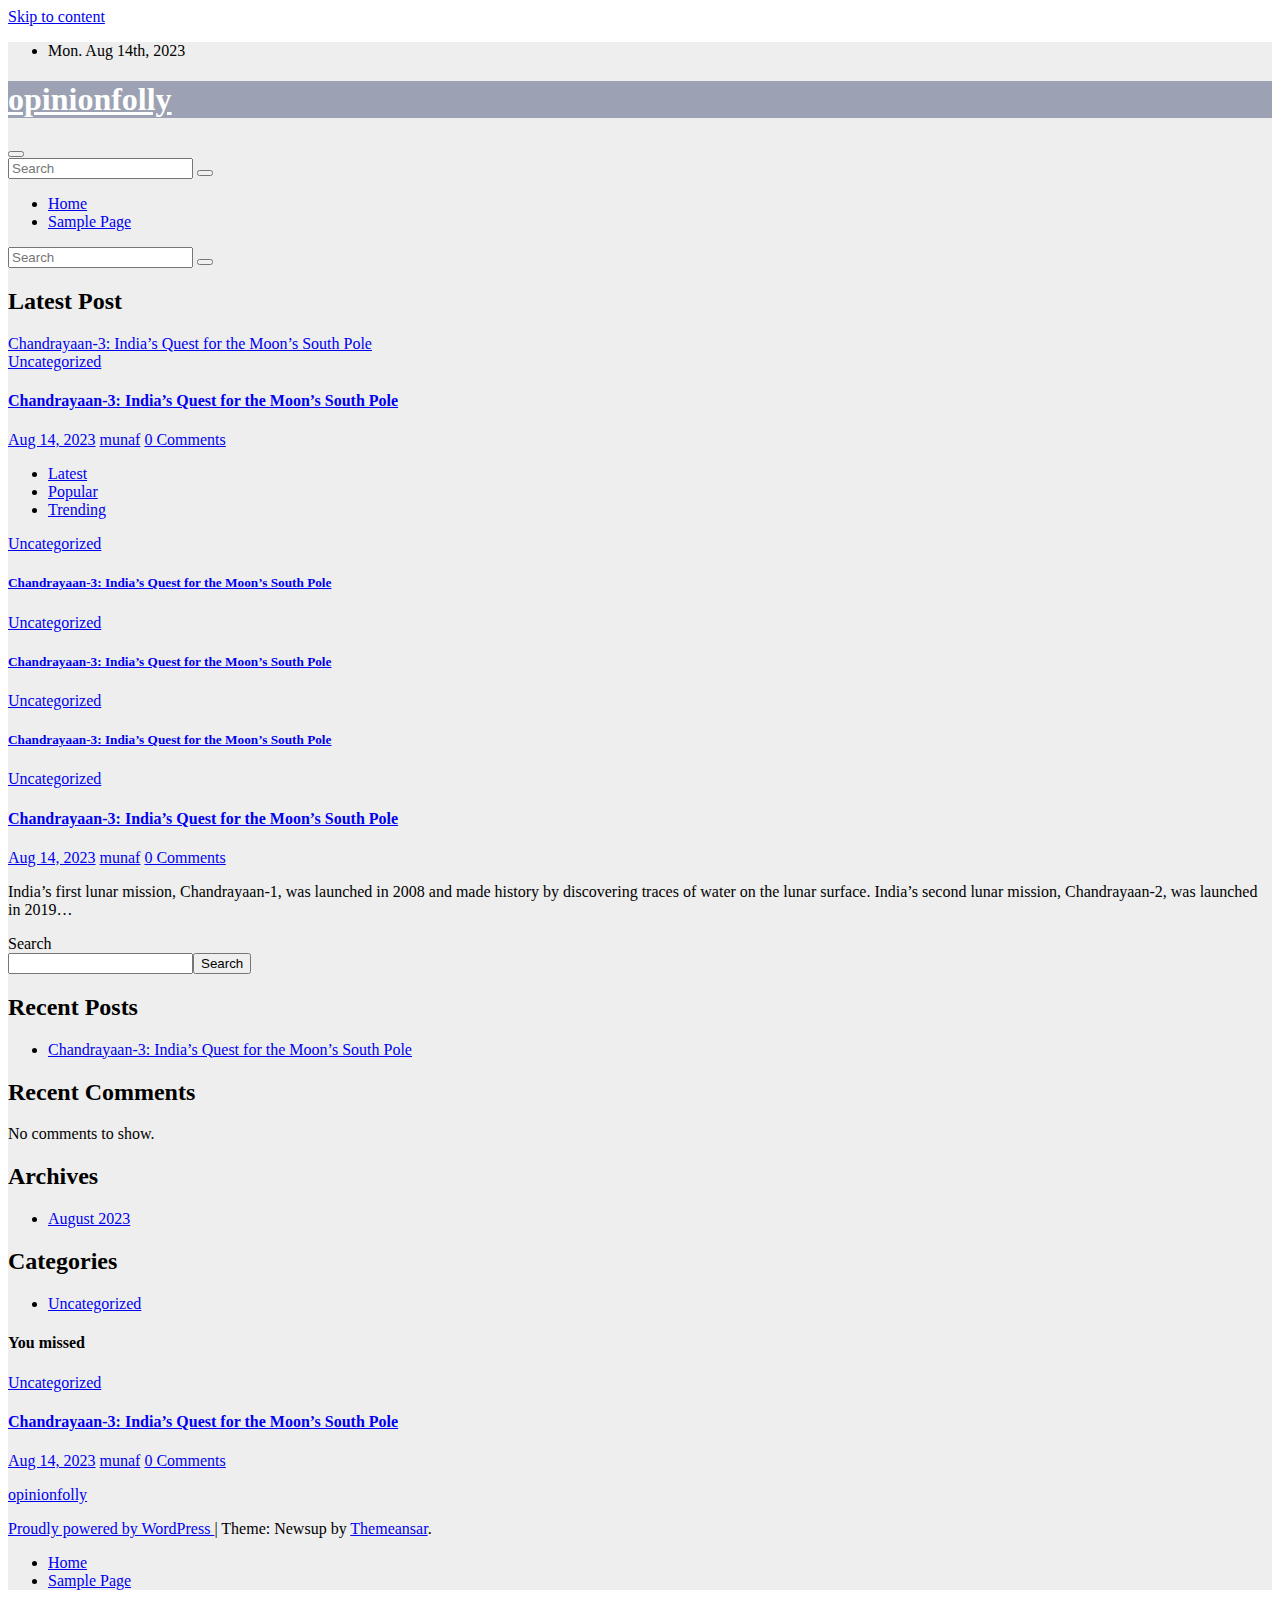
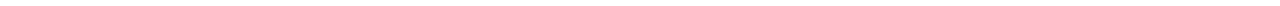
==== index.html @ 0ad82425 "The first commit" ====
<!DOCTYPE html>
<html lang="en-US">
<head>
<meta charset="UTF-8">
<meta name="viewport" content="width=device-width, initial-scale=1">
<link rel="profile" href="http://gmpg.org/xfn/11">
<title>opinionfolly</title>
<meta name="robots" content="max-image-preview:large">
<link rel="dns-prefetch" href="//fonts.googleapis.com">
<link rel="alternate" type="application/rss+xml" title="opinionfolly &raquo; Feed" href="httpmunafmemonsalim.github.io//feed/">
<link rel="alternate" type="application/rss+xml" title="opinionfolly &raquo; Comments Feed" href="httpmunafmemonsalim.github.io//comments/feed/">
<script>
window._wpemojiSettings = {"baseUrl":"https:\/\/s.w.org\/images\/core\/emoji\/14.0.0\/72x72\/","ext":".png","svgUrl":"https:\/\/s.w.org\/images\/core\/emoji\/14.0.0\/svg\/","svgExt":".svg","source":{"concatemoji":"httpmunafmemonsalim.github.io\/\/wp-includes\/js\/wp-emoji-release.min.js?ver=6.3"}};
/*! This file is auto-generated */
!function(i,n){var o,s,e;function c(e){try{var t={supportTests:e,timestamp:(new Date).valueOf()};sessionStorage.setItem(o,JSON.stringify(t))}catch(e){}}function p(e,t,n){e.clearRect(0,0,e.canvas.width,e.canvas.height),e.fillText(t,0,0);var t=new Uint32Array(e.getImageData(0,0,e.canvas.width,e.canvas.height).data),r=(e.clearRect(0,0,e.canvas.width,e.canvas.height),e.fillText(n,0,0),new Uint32Array(e.getImageData(0,0,e.canvas.width,e.canvas.height).data));return t.every(function(e,t){return e===r[t]})}function u(e,t,n){switch(t){case"flag":return n(e,"🏳️‍⚧️","🏳️​⚧️")?!1:!n(e,"🇺🇳","🇺​🇳")&&!n(e,"🏴󠁧󠁢󠁥󠁮󠁧󠁿","🏴​󠁧​󠁢​󠁥​󠁮​󠁧​󠁿");case"emoji":return!n(e,"🫱🏻‍🫲🏿","🫱🏻​🫲🏿")}return!1}function f(e,t,n){var r="undefined"!=typeof WorkerGlobalScope&&self instanceof WorkerGlobalScope?new OffscreenCanvas(300,150):i.createElement("canvas"),a=r.getContext("2d",{willReadFrequently:!0}),o=(a.textBaseline="top",a.font="600 32px Arial",{});return e.forEach(function(e){o[e]=t(a,e,n)}),o}function t(e){var t=i.createElement("script");t.src=e,t.defer=!0,i.head.appendChild(t)}"undefined"!=typeof Promise&&(o="wpEmojiSettingsSupports",s=["flag","emoji"],n.supports={everything:!0,everythingExceptFlag:!0},e=new Promise(function(e){i.addEventListener("DOMContentLoaded",e,{once:!0})}),new Promise(function(t){var n=function(){try{var e=JSON.parse(sessionStorage.getItem(o));if("object"==typeof e&&"number"==typeof e.timestamp&&(new Date).valueOf()<e.timestamp+604800&&"object"==typeof e.supportTests)return e.supportTests}catch(e){}return null}();if(!n){if("undefined"!=typeof Worker&&"undefined"!=typeof OffscreenCanvas&&"undefined"!=typeof URL&&URL.createObjectURL&&"undefined"!=typeof Blob)try{var e="postMessage("+f.toString()+"("+[JSON.stringify(s),u.toString(),p.toString()].join(",")+"));",r=new Blob([e],{type:"text/javascript"}),a=new Worker(URL.createObjectURL(r),{name:"wpTestEmojiSupports"});return void(a.onmessage=function(e){c(n=e.data),a.terminate(),t(n)})}catch(e){}c(n=f(s,u,p))}t(n)}).then(function(e){for(var t in e)n.supports[t]=e[t],n.supports.everything=n.supports.everything&&n.supports[t],"flag"!==t&&(n.supports.everythingExceptFlag=n.supports.everythingExceptFlag&&n.supports[t]);n.supports.everythingExceptFlag=n.supports.everythingExceptFlag&&!n.supports.flag,n.DOMReady=!1,n.readyCallback=function(){n.DOMReady=!0}}).then(function(){return e}).then(function(){var e;n.supports.everything||(n.readyCallback(),(e=n.source||{}).concatemoji?t(e.concatemoji):e.wpemoji&&e.twemoji&&(t(e.twemoji),t(e.wpemoji)))}))}((window,document),window._wpemojiSettings);
</script>
<style>img.wp-smiley,
img.emoji {
	display: inline !important;
	border: none !important;
	box-shadow: none !important;
	height: 1em !important;
	width: 1em !important;
	margin: 0 0.07em !important;
	vertical-align: -0.1em !important;
	background: none !important;
	padding: 0 !important;
}</style>
	<link rel="stylesheet" id="wp-block-library-css" href="httpmunafmemonsalim.github.io//wp-includes/css/dist/block-library/style.min.css?ver=6.3" media="all">
<style id="classic-theme-styles-inline-css">/*! This file is auto-generated */
.wp-block-button__link{color:#fff;background-color:#32373c;border-radius:9999px;box-shadow:none;text-decoration:none;padding:calc(.667em + 2px) calc(1.333em + 2px);font-size:1.125em}.wp-block-file__button{background:#32373c;color:#fff;text-decoration:none}</style>
<style id="global-styles-inline-css">body{--wp--preset--color--black: #000000;--wp--preset--color--cyan-bluish-gray: #abb8c3;--wp--preset--color--white: #ffffff;--wp--preset--color--pale-pink: #f78da7;--wp--preset--color--vivid-red: #cf2e2e;--wp--preset--color--luminous-vivid-orange: #ff6900;--wp--preset--color--luminous-vivid-amber: #fcb900;--wp--preset--color--light-green-cyan: #7bdcb5;--wp--preset--color--vivid-green-cyan: #00d084;--wp--preset--color--pale-cyan-blue: #8ed1fc;--wp--preset--color--vivid-cyan-blue: #0693e3;--wp--preset--color--vivid-purple: #9b51e0;--wp--preset--gradient--vivid-cyan-blue-to-vivid-purple: linear-gradient(135deg,rgba(6,147,227,1) 0%,rgb(155,81,224) 100%);--wp--preset--gradient--light-green-cyan-to-vivid-green-cyan: linear-gradient(135deg,rgb(122,220,180) 0%,rgb(0,208,130) 100%);--wp--preset--gradient--luminous-vivid-amber-to-luminous-vivid-orange: linear-gradient(135deg,rgba(252,185,0,1) 0%,rgba(255,105,0,1) 100%);--wp--preset--gradient--luminous-vivid-orange-to-vivid-red: linear-gradient(135deg,rgba(255,105,0,1) 0%,rgb(207,46,46) 100%);--wp--preset--gradient--very-light-gray-to-cyan-bluish-gray: linear-gradient(135deg,rgb(238,238,238) 0%,rgb(169,184,195) 100%);--wp--preset--gradient--cool-to-warm-spectrum: linear-gradient(135deg,rgb(74,234,220) 0%,rgb(151,120,209) 20%,rgb(207,42,186) 40%,rgb(238,44,130) 60%,rgb(251,105,98) 80%,rgb(254,248,76) 100%);--wp--preset--gradient--blush-light-purple: linear-gradient(135deg,rgb(255,206,236) 0%,rgb(152,150,240) 100%);--wp--preset--gradient--blush-bordeaux: linear-gradient(135deg,rgb(254,205,165) 0%,rgb(254,45,45) 50%,rgb(107,0,62) 100%);--wp--preset--gradient--luminous-dusk: linear-gradient(135deg,rgb(255,203,112) 0%,rgb(199,81,192) 50%,rgb(65,88,208) 100%);--wp--preset--gradient--pale-ocean: linear-gradient(135deg,rgb(255,245,203) 0%,rgb(182,227,212) 50%,rgb(51,167,181) 100%);--wp--preset--gradient--electric-grass: linear-gradient(135deg,rgb(202,248,128) 0%,rgb(113,206,126) 100%);--wp--preset--gradient--midnight: linear-gradient(135deg,rgb(2,3,129) 0%,rgb(40,116,252) 100%);--wp--preset--font-size--small: 13px;--wp--preset--font-size--medium: 20px;--wp--preset--font-size--large: 36px;--wp--preset--font-size--x-large: 42px;--wp--preset--spacing--20: 0.44rem;--wp--preset--spacing--30: 0.67rem;--wp--preset--spacing--40: 1rem;--wp--preset--spacing--50: 1.5rem;--wp--preset--spacing--60: 2.25rem;--wp--preset--spacing--70: 3.38rem;--wp--preset--spacing--80: 5.06rem;--wp--preset--shadow--natural: 6px 6px 9px rgba(0, 0, 0, 0.2);--wp--preset--shadow--deep: 12px 12px 50px rgba(0, 0, 0, 0.4);--wp--preset--shadow--sharp: 6px 6px 0px rgba(0, 0, 0, 0.2);--wp--preset--shadow--outlined: 6px 6px 0px -3px rgba(255, 255, 255, 1), 6px 6px rgba(0, 0, 0, 1);--wp--preset--shadow--crisp: 6px 6px 0px rgba(0, 0, 0, 1);}:where(.is-layout-flex){gap: 0.5em;}:where(.is-layout-grid){gap: 0.5em;}body .is-layout-flow > .alignleft{float: left;margin-inline-start: 0;margin-inline-end: 2em;}body .is-layout-flow > .alignright{float: right;margin-inline-start: 2em;margin-inline-end: 0;}body .is-layout-flow > .aligncenter{margin-left: auto !important;margin-right: auto !important;}body .is-layout-constrained > .alignleft{float: left;margin-inline-start: 0;margin-inline-end: 2em;}body .is-layout-constrained > .alignright{float: right;margin-inline-start: 2em;margin-inline-end: 0;}body .is-layout-constrained > .aligncenter{margin-left: auto !important;margin-right: auto !important;}body .is-layout-constrained > :where(:not(.alignleft):not(.alignright):not(.alignfull)){max-width: var(--wp--style--global--content-size);margin-left: auto !important;margin-right: auto !important;}body .is-layout-constrained > .alignwide{max-width: var(--wp--style--global--wide-size);}body .is-layout-flex{display: flex;}body .is-layout-flex{flex-wrap: wrap;align-items: center;}body .is-layout-flex > *{margin: 0;}body .is-layout-grid{display: grid;}body .is-layout-grid > *{margin: 0;}:where(.wp-block-columns.is-layout-flex){gap: 2em;}:where(.wp-block-columns.is-layout-grid){gap: 2em;}:where(.wp-block-post-template.is-layout-flex){gap: 1.25em;}:where(.wp-block-post-template.is-layout-grid){gap: 1.25em;}.has-black-color{color: var(--wp--preset--color--black) !important;}.has-cyan-bluish-gray-color{color: var(--wp--preset--color--cyan-bluish-gray) !important;}.has-white-color{color: var(--wp--preset--color--white) !important;}.has-pale-pink-color{color: var(--wp--preset--color--pale-pink) !important;}.has-vivid-red-color{color: var(--wp--preset--color--vivid-red) !important;}.has-luminous-vivid-orange-color{color: var(--wp--preset--color--luminous-vivid-orange) !important;}.has-luminous-vivid-amber-color{color: var(--wp--preset--color--luminous-vivid-amber) !important;}.has-light-green-cyan-color{color: var(--wp--preset--color--light-green-cyan) !important;}.has-vivid-green-cyan-color{color: var(--wp--preset--color--vivid-green-cyan) !important;}.has-pale-cyan-blue-color{color: var(--wp--preset--color--pale-cyan-blue) !important;}.has-vivid-cyan-blue-color{color: var(--wp--preset--color--vivid-cyan-blue) !important;}.has-vivid-purple-color{color: var(--wp--preset--color--vivid-purple) !important;}.has-black-background-color{background-color: var(--wp--preset--color--black) !important;}.has-cyan-bluish-gray-background-color{background-color: var(--wp--preset--color--cyan-bluish-gray) !important;}.has-white-background-color{background-color: var(--wp--preset--color--white) !important;}.has-pale-pink-background-color{background-color: var(--wp--preset--color--pale-pink) !important;}.has-vivid-red-background-color{background-color: var(--wp--preset--color--vivid-red) !important;}.has-luminous-vivid-orange-background-color{background-color: var(--wp--preset--color--luminous-vivid-orange) !important;}.has-luminous-vivid-amber-background-color{background-color: var(--wp--preset--color--luminous-vivid-amber) !important;}.has-light-green-cyan-background-color{background-color: var(--wp--preset--color--light-green-cyan) !important;}.has-vivid-green-cyan-background-color{background-color: var(--wp--preset--color--vivid-green-cyan) !important;}.has-pale-cyan-blue-background-color{background-color: var(--wp--preset--color--pale-cyan-blue) !important;}.has-vivid-cyan-blue-background-color{background-color: var(--wp--preset--color--vivid-cyan-blue) !important;}.has-vivid-purple-background-color{background-color: var(--wp--preset--color--vivid-purple) !important;}.has-black-border-color{border-color: var(--wp--preset--color--black) !important;}.has-cyan-bluish-gray-border-color{border-color: var(--wp--preset--color--cyan-bluish-gray) !important;}.has-white-border-color{border-color: var(--wp--preset--color--white) !important;}.has-pale-pink-border-color{border-color: var(--wp--preset--color--pale-pink) !important;}.has-vivid-red-border-color{border-color: var(--wp--preset--color--vivid-red) !important;}.has-luminous-vivid-orange-border-color{border-color: var(--wp--preset--color--luminous-vivid-orange) !important;}.has-luminous-vivid-amber-border-color{border-color: var(--wp--preset--color--luminous-vivid-amber) !important;}.has-light-green-cyan-border-color{border-color: var(--wp--preset--color--light-green-cyan) !important;}.has-vivid-green-cyan-border-color{border-color: var(--wp--preset--color--vivid-green-cyan) !important;}.has-pale-cyan-blue-border-color{border-color: var(--wp--preset--color--pale-cyan-blue) !important;}.has-vivid-cyan-blue-border-color{border-color: var(--wp--preset--color--vivid-cyan-blue) !important;}.has-vivid-purple-border-color{border-color: var(--wp--preset--color--vivid-purple) !important;}.has-vivid-cyan-blue-to-vivid-purple-gradient-background{background: var(--wp--preset--gradient--vivid-cyan-blue-to-vivid-purple) !important;}.has-light-green-cyan-to-vivid-green-cyan-gradient-background{background: var(--wp--preset--gradient--light-green-cyan-to-vivid-green-cyan) !important;}.has-luminous-vivid-amber-to-luminous-vivid-orange-gradient-background{background: var(--wp--preset--gradient--luminous-vivid-amber-to-luminous-vivid-orange) !important;}.has-luminous-vivid-orange-to-vivid-red-gradient-background{background: var(--wp--preset--gradient--luminous-vivid-orange-to-vivid-red) !important;}.has-very-light-gray-to-cyan-bluish-gray-gradient-background{background: var(--wp--preset--gradient--very-light-gray-to-cyan-bluish-gray) !important;}.has-cool-to-warm-spectrum-gradient-background{background: var(--wp--preset--gradient--cool-to-warm-spectrum) !important;}.has-blush-light-purple-gradient-background{background: var(--wp--preset--gradient--blush-light-purple) !important;}.has-blush-bordeaux-gradient-background{background: var(--wp--preset--gradient--blush-bordeaux) !important;}.has-luminous-dusk-gradient-background{background: var(--wp--preset--gradient--luminous-dusk) !important;}.has-pale-ocean-gradient-background{background: var(--wp--preset--gradient--pale-ocean) !important;}.has-electric-grass-gradient-background{background: var(--wp--preset--gradient--electric-grass) !important;}.has-midnight-gradient-background{background: var(--wp--preset--gradient--midnight) !important;}.has-small-font-size{font-size: var(--wp--preset--font-size--small) !important;}.has-medium-font-size{font-size: var(--wp--preset--font-size--medium) !important;}.has-large-font-size{font-size: var(--wp--preset--font-size--large) !important;}.has-x-large-font-size{font-size: var(--wp--preset--font-size--x-large) !important;}
.wp-block-navigation a:where(:not(.wp-element-button)){color: inherit;}
:where(.wp-block-post-template.is-layout-flex){gap: 1.25em;}:where(.wp-block-post-template.is-layout-grid){gap: 1.25em;}
:where(.wp-block-columns.is-layout-flex){gap: 2em;}:where(.wp-block-columns.is-layout-grid){gap: 2em;}
.wp-block-pullquote{font-size: 1.5em;line-height: 1.6;}</style>
<link rel="stylesheet" id="newsup-fonts-css" href="//fonts.googleapis.com/css?family=Montserrat%3A400%2C500%2C700%2C800%7CWork%2BSans%3A300%2C400%2C500%2C600%2C700%2C800%2C900%26display%3Dswap&#038;subset=latin%2Clatin-ext" media="all">
<link rel="stylesheet" id="bootstrap-css" href="httpmunafmemonsalim.github.io//wp-content/themes/newsup/css/bootstrap.css?ver=6.3" media="all">
<link rel="stylesheet" id="newsup-style-css" href="httpmunafmemonsalim.github.io//wp-content/themes/newsup/style.css?ver=6.3" media="all">
<link rel="stylesheet" id="newsup-default-css" href="httpmunafmemonsalim.github.io//wp-content/themes/newsup/css/colors/default.css?ver=6.3" media="all">
<link rel="stylesheet" id="font-awesome-5-all-css" href="httpmunafmemonsalim.github.io//wp-content/themes/newsup/css/font-awesome/css/all.min.css?ver=6.3" media="all">
<link rel="stylesheet" id="font-awesome-4-shim-css" href="httpmunafmemonsalim.github.io//wp-content/themes/newsup/css/font-awesome/css/v4-shims.min.css?ver=6.3" media="all">
<link rel="stylesheet" id="owl-carousel-css" href="httpmunafmemonsalim.github.io//wp-content/themes/newsup/css/owl.carousel.css?ver=6.3" media="all">
<link rel="stylesheet" id="smartmenus-css" href="httpmunafmemonsalim.github.io//wp-content/themes/newsup/css/jquery.smartmenus.bootstrap.css?ver=6.3" media="all">
<script src="httpmunafmemonsalim.github.io//wp-includes/js/jquery/jquery.min.js?ver=3.7.0" id="jquery-core-js"></script>
<script src="httpmunafmemonsalim.github.io//wp-includes/js/jquery/jquery-migrate.min.js?ver=3.4.1" id="jquery-migrate-js"></script>
<script src="httpmunafmemonsalim.github.io//wp-content/themes/newsup/js/navigation.js?ver=6.3" id="newsup-navigation-js"></script>
<script src="httpmunafmemonsalim.github.io//wp-content/themes/newsup/js/bootstrap.js?ver=6.3" id="bootstrap-js"></script>
<script src="httpmunafmemonsalim.github.io//wp-content/themes/newsup/js/owl.carousel.min.js?ver=6.3" id="owl-carousel-min-js"></script>
<script src="httpmunafmemonsalim.github.io//wp-content/themes/newsup/js/jquery.smartmenus.js?ver=6.3" id="smartmenus-js-js"></script>
<script src="httpmunafmemonsalim.github.io//wp-content/themes/newsup/js/jquery.smartmenus.bootstrap.js?ver=6.3" id="bootstrap-smartmenus-js-js"></script>
<script src="httpmunafmemonsalim.github.io//wp-content/themes/newsup/js/jquery.marquee.js?ver=6.3" id="newsup-marquee-js-js"></script>
<script src="httpmunafmemonsalim.github.io//wp-content/themes/newsup/js/main.js?ver=6.3" id="newsup-main-js-js"></script>
<link rel="https://api.w.org/" href="httpmunafmemonsalim.github.io//wp-json/">
<link rel="EditURI" type="application/rsd+xml" title="RSD" href="httpmunafmemonsalim.github.io//xmlrpc.php?rsd">
<meta name="generator" content="WordPress 6.3">
<style type="text/css" id="custom-background-css">.wrapper { background-color: #eee; }</style>
    <style type="text/css">body .site-title a,
        body .site-description {
            color: #fff;
        }

        .site-branding-text .site-title a {
                font-size: px;
            }

            @media only screen and (max-width: 640px) {
                .site-branding-text .site-title a {
                    font-size: 40px;

                }
            }

            @media only screen and (max-width: 375px) {
                .site-branding-text .site-title a {
                    font-size: 32px;

                }
            }</style>
    </head>
<body class="home blog wp-embed-responsive hfeed  ta-hide-date-author-in-list">
<div id="page" class="site">
<a class="skip-link screen-reader-text" href="#content">
Skip to content</a>
    <div class="wrapper" id="custom-background-css">
        <header class="mg-headwidget">
            <!--==================== TOP BAR ====================-->

            <div class="mg-head-detail hidden-xs">
    <div class="container-fluid">
        <div class="row align-items-center">
                        <div class="col-md-6 col-xs-12">
                <ul class="info-left">
                            <li>Mon. Aug 14th, 2023             <span id="time" class="time"></span>
                    
        </li>
                    </ul>
            </div>
                        <div class="col-md-6 col-xs-12">
                <ul class="mg-social info-right">
                    
                                                                                                                         
                                    </ul>
            </div>
                    </div>
    </div>
</div>
            <div class="clearfix"></div>
                        <div class="mg-nav-widget-area-back" style='background-image: url("httpmunafmemonsalim.github.io//wp-content/themes/newsup/images/head-back.jpg" );'>
                        <div class="overlay">
              <div class="inner" style="background-color:rgba(32,47,91,0.4);"> 
                <div class="container-fluid">
                    <div class="mg-nav-widget-area">
                        <div class="row align-items-center">
                                                        <div class="col-md-3 text-center-xs">
                                                                <div class="navbar-header">
                                                                <div class="site-branding-text">
                                                                <h1 class="site-title"><a href="httpmunafmemonsalim.github.io//" rel="home">opinionfolly</a></h1>
                                                               <p class="site-description"></p>
                                </div>
                                                              </div>
                            </div>
                           
                        </div>
                    </div>
                </div>
              </div>
              </div>
          </div>
    <div class="mg-menu-full">
      <nav class="navbar navbar-expand-lg navbar-wp">
        <div class="container-fluid">
          <!-- Right nav -->
                    <div class="m-header align-items-center">
                                                <a class="mobilehomebtn" href="httpmunafmemonsalim.github.io//"><span class="fas fa-home"></span></a>
                        <!-- navbar-toggle -->
                        <button class="navbar-toggler mx-auto" type="button" data-toggle="collapse" data-target="#navbar-wp" aria-controls="navbarSupportedContent" aria-expanded="false" aria-label="Toggle navigation">
                          <span class="burger">
                            <span class="burger-line"></span>
                            <span class="burger-line"></span>
                            <span class="burger-line"></span>
                          </span>
                        </button>
                        <!-- /navbar-toggle -->
                                                <div class="dropdown show mg-search-box pr-2">
                            <a class="dropdown-toggle msearch ml-auto" href="#" role="button" id="dropdownMenuLink" data-toggle="dropdown" aria-haspopup="true" aria-expanded="false">
                               <i class="fas fa-search"></i>
                            </a> 
                            <div class="dropdown-menu searchinner" aria-labelledby="dropdownMenuLink">
                                <form role="search" method="get" id="searchform" action="http://localhost:8000/">
  <div class="input-group">
    <input type="search" class="form-control" placeholder="Search" value="" name="s">
    <span class="input-group-btn btn-default">
    <button type="submit" class="btn"> <i class="fas fa-search"></i> </button>
    </span> </div>
</form>                            </div>
                        </div>
                                              <a href="#" target="_blank" class="btn-bell btn-theme mx-2"><i class="fa fa-bell"></i></a>
                                            
                    </div>
                    <!-- /Right nav -->
         
          
                  <div class="collapse navbar-collapse" id="navbar-wp">
                    <div class="d-md-block">
                  <ul class="nav navbar-nav mr-auto">
<li class="nav-item menu-item active"><a class="nav-link " href="httpmunafmemonsalim.github.io//" title="Home">Home</a></li>
<li class="nav-item menu-item page_item dropdown page-item-2"><a class="nav-link" href="httpmunafmemonsalim.github.io//sample-page/">Sample Page</a></li>
</ul>
                        </div>      
                    </div>

                    <!-- Right nav -->
                    <div class="desk-header d-lg-flex pl-3 ml-auto my-2 my-lg-0 position-relative align-items-center">
                        <!-- /navbar-toggle -->
                                                <div class="dropdown show mg-search-box pr-2">
                            

                            <a class="dropdown-toggle msearch ml-auto" href="#" role="button" id="dropdownMenuLink" data-toggle="dropdown" aria-haspopup="true" aria-expanded="false">
                               <i class="fas fa-search"></i>
                            </a>

                            <div class="dropdown-menu searchinner" aria-labelledby="dropdownMenuLink">
                                <form role="search" method="get" id="searchform" action="http://localhost:8000/">
  <div class="input-group">
    <input type="search" class="form-control" placeholder="Search" value="" name="s">
    <span class="input-group-btn btn-default">
    <button type="submit" class="btn"> <i class="fas fa-search"></i> </button>
    </span> </div>
</form>                            </div>
                        </div>
                                              <a href="#" target="_blank" class="btn-bell btn-theme mx-2"><i class="fa fa-bell"></i></a>
                                        </div>
                    <!-- /Right nav -->
          </div>
      </nav> <!-- /Navigation -->
    </div>
</header>
<div class="clearfix"></div>
              <section class="mg-latest-news-sec">
                                <div class="container-fluid">
                    <div class="mg-latest-news">
                         <div class="bn_title">
                            <h2 class="title">
                                                                    Latest Post<span></span>
                                                            </h2>
                        </div>
                         
                        <div class="mg-latest-news-slider marquee">
                                                                                        <a href="httpmunafmemonsalim.github.io//2023/08/14/chandrayaan-3-indias-quest-for-the-moons-south-pole/">
                                        <span>Chandrayaan-3: India&#8217;s Quest for the Moon&#8217;s South Pole</span>
                                     </a>
                                                            </div>
                    </div>
            </div>
            </section>
            <!-- Excluive line END -->
                    <section class="mg-fea-area">
                    <div class="overlay">
                <div class="container-fluid">
                    <div class="row">
                                                <div class="col-md-8">
                            <div id="homemain" class="homemain owl-carousel"> 
                                         <div class="item">
                <div class="mg-blog-post lg back-img">

                <a class="link-div" href="httpmunafmemonsalim.github.io//2023/08/14/chandrayaan-3-indias-quest-for-the-moons-south-pole/"> </a>

                <article class="bottom">
                        <span class="post-form"><i class="fas fa-camera"></i></span>                        <div class="mg-blog-category"> <a class="newsup-categories category-color-1" href="httpmunafmemonsalim.github.io//category/uncategorized/" alt="View all posts in Uncategorized"> 
                                 Uncategorized
                             </a> </div>
                        <h4 class="title"> <a href="httpmunafmemonsalim.github.io//2023/08/14/chandrayaan-3-indias-quest-for-the-moons-south-pole/">Chandrayaan-3: India&#8217;s Quest for the Moon&#8217;s South Pole</a>
</h4>
                            <div class="mg-blog-meta">
        <span class="mg-blog-date"><i class="fas fa-clock"></i>
         <a href="httpmunafmemonsalim.github.io//2023/08/">
         Aug 14, 2023</a></span>
         <a class="auth" href="httpmunafmemonsalim.github.io//author/munaf/"><i class="fas fa-user-circle"></i> 
        munaf</a>
        <span class="comments-link"><i class="fas fa-comments"></i><a href="httpmunafmemonsalim.github.io//2023/08/14/chandrayaan-3-indias-quest-for-the-moons-south-pole/">0 Comments</a> </span>
         
    </div>
    
                </article>
            </div>
        </div>
                                </div>
                        </div> 
                                    <div class="col-md-4 top-right-area">
                    <div id="exTab2">
                    <ul class="nav nav-tabs">
                        <li class="nav-item">
                            <a class="nav-link active" data-toggle="tab" href="#tan-main-banner-latest-trending-popular-recent" aria-controls="Recent">
                               <i class="fas fa-clock"></i>Latest                            </a>
                        </li>

                        <li class="nav-item">
                            <a class="nav-link" data-toggle="tab" href="#tan-main-banner-latest-trending-popular-popular" aria-controls="Popular">
                                <i class="fas fa-fire"></i> Popular                            </a>
                        </li>


                        <li class="nav-item">
                            <a class="nav-link" data-toggle="tab" href="#tan-main-banner-latest-trending-popular-categorised" aria-controls="Categorised">
                                <i class="fas fa-bolt"></i> Trending                            </a>
                        </li>

                    </ul>
                <div class="tab-content">
                    <div id="tan-main-banner-latest-trending-popular-recent" role="tabpanel" class="tab-pane active">
                        <div class="mg-posts-sec mg-posts-modul-2"><div class="mg-posts-sec-inner row"><div class="small-list-post col-lg-12">                
                  <div class="small-post clearfix">
                                                                        <div class="small-post-content">
                                <div class="mg-blog-category">
                                   <a class="newsup-categories category-color-1" href="httpmunafmemonsalim.github.io//category/uncategorized/" alt="View all posts in Uncategorized"> 
                                 Uncategorized
                             </a>                                </div>
                                 <div class="title_small_post">
                                    
                                    <h5>
                                        <a href="httpmunafmemonsalim.github.io//2023/08/14/chandrayaan-3-indias-quest-for-the-moons-south-pole/">
                                            Chandrayaan-3: India&#8217;s Quest for the Moon&#8217;s South Pole                                        </a>
                                    </h5>
                                   
                                </div>
                        </div>
                    </div>
            </div></div></div>                    </div>


                    <div id="tan-main-banner-latest-trending-popular-popular" role="tabpanel" class="tab-pane">
                        <div class="mg-posts-sec mg-posts-modul-2"><div class="mg-posts-sec-inner row"><div class="small-list-post col-lg-12">                
                  <div class="small-post clearfix">
                                                                        <div class="small-post-content">
                                <div class="mg-blog-category">
                                   <a class="newsup-categories category-color-1" href="httpmunafmemonsalim.github.io//category/uncategorized/" alt="View all posts in Uncategorized"> 
                                 Uncategorized
                             </a>                                </div>
                                 <div class="title_small_post">
                                    
                                    <h5>
                                        <a href="httpmunafmemonsalim.github.io//2023/08/14/chandrayaan-3-indias-quest-for-the-moons-south-pole/">
                                            Chandrayaan-3: India&#8217;s Quest for the Moon&#8217;s South Pole                                        </a>
                                    </h5>
                                   
                                </div>
                        </div>
                    </div>
            </div></div></div>                    </div>

                                            <div id="tan-main-banner-latest-trending-popular-categorised" role="tabpanel" class="tab-pane ">
                            <div class="mg-posts-sec mg-posts-modul-2"><div class="mg-posts-sec-inner row"><div class="small-list-post col-lg-12">                
                  <div class="small-post clearfix">
                                                                        <div class="small-post-content">
                                <div class="mg-blog-category">
                                   <a class="newsup-categories category-color-1" href="httpmunafmemonsalim.github.io//category/uncategorized/" alt="View all posts in Uncategorized"> 
                                 Uncategorized
                             </a>                                </div>
                                 <div class="title_small_post">
                                    
                                    <h5>
                                        <a href="httpmunafmemonsalim.github.io//2023/08/14/chandrayaan-3-indias-quest-for-the-moons-south-pole/">
                                            Chandrayaan-3: India&#8217;s Quest for the Moon&#8217;s South Pole                                        </a>
                                    </h5>
                                   
                                </div>
                        </div>
                    </div>
            </div></div></div>                        </div>
                    
                </div>
            </div>
        </div> 
                                                </div>
                </div>
            </div>
        </section>
        <!--==/ Home Slider ==-->
                <!-- end slider-section -->
        <!--==================== Newsup breadcrumb section ====================-->
            <div id="content" class="container-fluid home">
                <!--row-->
                <div class="row">
                    <!--col-md-8-->
                                        <div class="col-md-8">
                        <div id="post-10" class="post-10 post type-post status-publish format-standard hentry category-uncategorized">
    <!-- mg-posts-sec mg-posts-modul-6 -->
    <div class="mg-posts-sec mg-posts-modul-6">
        <!-- mg-posts-sec-inner -->
        <div class="mg-posts-sec-inner">
                        <article class="d-md-flex mg-posts-sec-post align-items-center">
                                <div class="mg-sec-top-post py-3 col">
                    <div class="mg-blog-category"> 
                        <a class="newsup-categories category-color-1" href="httpmunafmemonsalim.github.io//category/uncategorized/" alt="View all posts in Uncategorized"> 
                                 Uncategorized
                             </a>                    </div>

                    <h4 class="entry-title title"><a href="httpmunafmemonsalim.github.io//2023/08/14/chandrayaan-3-indias-quest-for-the-moons-south-pole/">Chandrayaan-3: India&#8217;s Quest for the Moon&#8217;s South Pole</a></h4>
                        <div class="mg-blog-meta">
        <span class="mg-blog-date"><i class="fas fa-clock"></i>
         <a href="httpmunafmemonsalim.github.io//2023/08/">
         Aug 14, 2023</a></span>
         <a class="auth" href="httpmunafmemonsalim.github.io//author/munaf/"><i class="fas fa-user-circle"></i> 
        munaf</a>
        <span class="comments-link"><i class="fas fa-comments"></i><a href="httpmunafmemonsalim.github.io//2023/08/14/chandrayaan-3-indias-quest-for-the-moons-south-pole/">0 Comments</a> </span>
         
    </div>
    
                    <div class="mg-content">
                        <p>India&#8217;s first lunar mission, Chandrayaan-1, was launched in 2008 and made history by discovering traces of water on the lunar surface. India&#8217;s second lunar mission, Chandrayaan-2, was launched in 2019&hellip;</p>
                    </div>
                </div>
            </article>
                        <div class="col-md-12 text-center d-flex justify-content-center">
                                            
            </div>
        </div>
        <!-- // mg-posts-sec-inner -->
    </div>
    <!-- // mg-posts-sec block_6 --> 
</div>                    </div>
                                        
                    <!--/col-md-8-->
                                        <!--col-md-4-->
                    <aside class="col-md-4">
                        
<aside id="secondary" class="widget-area" role="complementary">
	<div id="sidebar-right" class="mg-sidebar">
		<div id="block-2" class="mg-widget widget_block widget_search"><form role="search" method="get" action="http://localhost:8000/" class="wp-block-search__button-outside wp-block-search__text-button wp-block-search">
<label class="wp-block-search__label" for="wp-block-search__input-1">Search</label><div class="wp-block-search__inside-wrapper ">
<input class="wp-block-search__input" id="wp-block-search__input-1" placeholder="" value="" type="search" name="s" required><button aria-label="Search" class="wp-block-search__button wp-element-button" type="submit">Search</button>
</div>
</form></div>
<div id="block-3" class="mg-widget widget_block"><div class="wp-block-group is-layout-flow wp-block-group-is-layout-flow"><div class="wp-block-group__inner-container">
<h2 class="wp-block-heading">Recent Posts</h2>
<ul class="wp-block-latest-posts__list wp-block-latest-posts">
<li><a class="wp-block-latest-posts__post-title" href="httpmunafmemonsalim.github.io//2023/08/14/chandrayaan-3-indias-quest-for-the-moons-south-pole/">Chandrayaan-3: India&#8217;s Quest for the Moon&#8217;s South Pole</a></li>
</ul>
</div></div></div>
<div id="block-4" class="mg-widget widget_block"><div class="wp-block-group is-layout-flow wp-block-group-is-layout-flow"><div class="wp-block-group__inner-container">
<h2 class="wp-block-heading">Recent Comments</h2>
<div class="no-comments wp-block-latest-comments">No comments to show.</div>
</div></div></div>
<div id="block-5" class="mg-widget widget_block"><div class="wp-block-group is-layout-flow wp-block-group-is-layout-flow"><div class="wp-block-group__inner-container">
<h2 class="wp-block-heading">Archives</h2>
<ul class="wp-block-archives-list wp-block-archives">	<li><a href="httpmunafmemonsalim.github.io//2023/08/">August 2023</a></li>
</ul>
</div></div></div>
<div id="block-6" class="mg-widget widget_block"><div class="wp-block-group is-layout-flow wp-block-group-is-layout-flow"><div class="wp-block-group__inner-container">
<h2 class="wp-block-heading">Categories</h2>
<ul class="wp-block-categories-list wp-block-categories">	<li class="cat-item cat-item-1">
<a href="httpmunafmemonsalim.github.io//category/uncategorized/">Uncategorized</a>
</li>
</ul>
</div></div></div>	</div>
</aside><!-- #secondary -->
                    </aside>
                    <!--/col-md-4-->
                                    </div>
                <!--/row-->
    </div>
  <div class="container-fluid mr-bot40 mg-posts-sec-inner">
        <div class="missed-inner">
        <div class="row">
                        <div class="col-md-12">
                <div class="mg-sec-title">
                    <!-- mg-sec-title -->
                    <h4>You missed</h4>
                </div>
            </div>
                            <!--col-md-3-->
            <div class="col-lg-3 col-md-6 pulse animated">
               <div class="mg-blog-post-3 minh back-img mb-lg-0">
                            <a class="link-div" href="httpmunafmemonsalim.github.io//2023/08/14/chandrayaan-3-indias-quest-for-the-moons-south-pole/"></a>
                    <div class="mg-blog-inner">
                      <div class="mg-blog-category">
                      <a class="newsup-categories category-color-1" href="httpmunafmemonsalim.github.io//category/uncategorized/" alt="View all posts in Uncategorized"> 
                                 Uncategorized
                             </a>                      </div>
                      <h4 class="title"> <a href="httpmunafmemonsalim.github.io//2023/08/14/chandrayaan-3-indias-quest-for-the-moons-south-pole/" title="Permalink to: Chandrayaan-3: India&#8217;s Quest for the Moon&#8217;s South Pole"> Chandrayaan-3: India&#8217;s Quest for the Moon&#8217;s South Pole</a> </h4>
                          <div class="mg-blog-meta">
        <span class="mg-blog-date"><i class="fas fa-clock"></i>
         <a href="httpmunafmemonsalim.github.io//2023/08/">
         Aug 14, 2023</a></span>
         <a class="auth" href="httpmunafmemonsalim.github.io//author/munaf/"><i class="fas fa-user-circle"></i> 
        munaf</a>
        <span class="comments-link"><i class="fas fa-comments"></i><a href="httpmunafmemonsalim.github.io//2023/08/14/chandrayaan-3-indias-quest-for-the-moons-south-pole/">0 Comments</a> </span>
         
    </div>
    
                    </div>
                </div>
            </div>
            <!--/col-md-3-->
                     

                </div>
            </div>
        </div>
<!--==================== FOOTER AREA ====================-->
        <footer> 
            <div class="overlay" style="background-color: ;">
                <!--Start mg-footer-widget-area-->
                                 <!--End mg-footer-widget-area-->
                <!--Start mg-footer-widget-area-->
                <div class="mg-footer-bottom-area">
                    <div class="container-fluid">
                                                <div class="row align-items-center">
                            <!--col-md-4-->
                            <div class="col-md-6">
                                                             <div class="site-branding-text">
                              <p class="site-title-footer"> <a href="httpmunafmemonsalim.github.io//" rel="home">opinionfolly</a></p>
                              <p class="site-description-footer"></p>
                              </div>
                                                          </div>

                             
                            <div class="col-md-6 text-right text-xs">
                                
                            <ul class="mg-social">
                                    
                                                                         
                                                                        
                                                                 </ul>


                            </div>
                            <!--/col-md-4-->  
                             
                        </div>
                        <!--/row-->
                    </div>
                    <!--/container-->
                </div>
                <!--End mg-footer-widget-area-->

                <div class="mg-footer-copyright">
                    <div class="container-fluid">
                        <div class="row">
                                                      <div class="col-md-6 text-xs">
                                                            <p>
                                <a href="https://wordpress.org/">
								Proudly powered by WordPress								</a>
								<span class="sep"> | </span>
								Theme: Newsup by <a href="https://themeansar.com/" rel="designer">Themeansar</a>.								</p>
                            </div>


                                                        <div class="col-md-6 text-right text-xs">
                                <ul class="info-right">
<li class="nav-item menu-item active"><a class="nav-link " href="httpmunafmemonsalim.github.io//" title="Home">Home</a></li>
<li class="nav-item menu-item page_item dropdown page-item-2"><a class="nav-link" href="httpmunafmemonsalim.github.io//sample-page/">Sample Page</a></li>
</ul>
                            </div>
                                                  </div>
                    </div>
                </div>
            </div>
            <!--/overlay-->
        </footer>
        <!--/footer-->
    </div>
  </div>
    <!--/wrapper-->
    <!--Scroll To Top-->
    <a href="#" class="ta_upscr bounceInup animated"><i class="fas fa-angle-up"></i></a>
    <!--/Scroll To Top-->
<!-- /Scroll To Top -->
<script src="httpmunafmemonsalim.github.io//wp-content/themes/newsup/js/custom.js?ver=6.3" id="newsup-custom-js"></script>
<script src="httpmunafmemonsalim.github.io//wp-content/themes/newsup/js/custom-time.js?ver=6.3" id="newsup-custom-time-js"></script>
	<script>/(trident|msie)/i.test(navigator.userAgent)&&document.getElementById&&window.addEventListener&&window.addEventListener("hashchange",function(){var t,e=location.hash.substring(1);/^[A-z0-9_-]+$/.test(e)&&(t=document.getElementById(e))&&(/^(?:a|select|input|button|textarea)$/i.test(t.tagName)||(t.tabIndex=-1),t.focus())},!1);</script>
	</body>
</html>
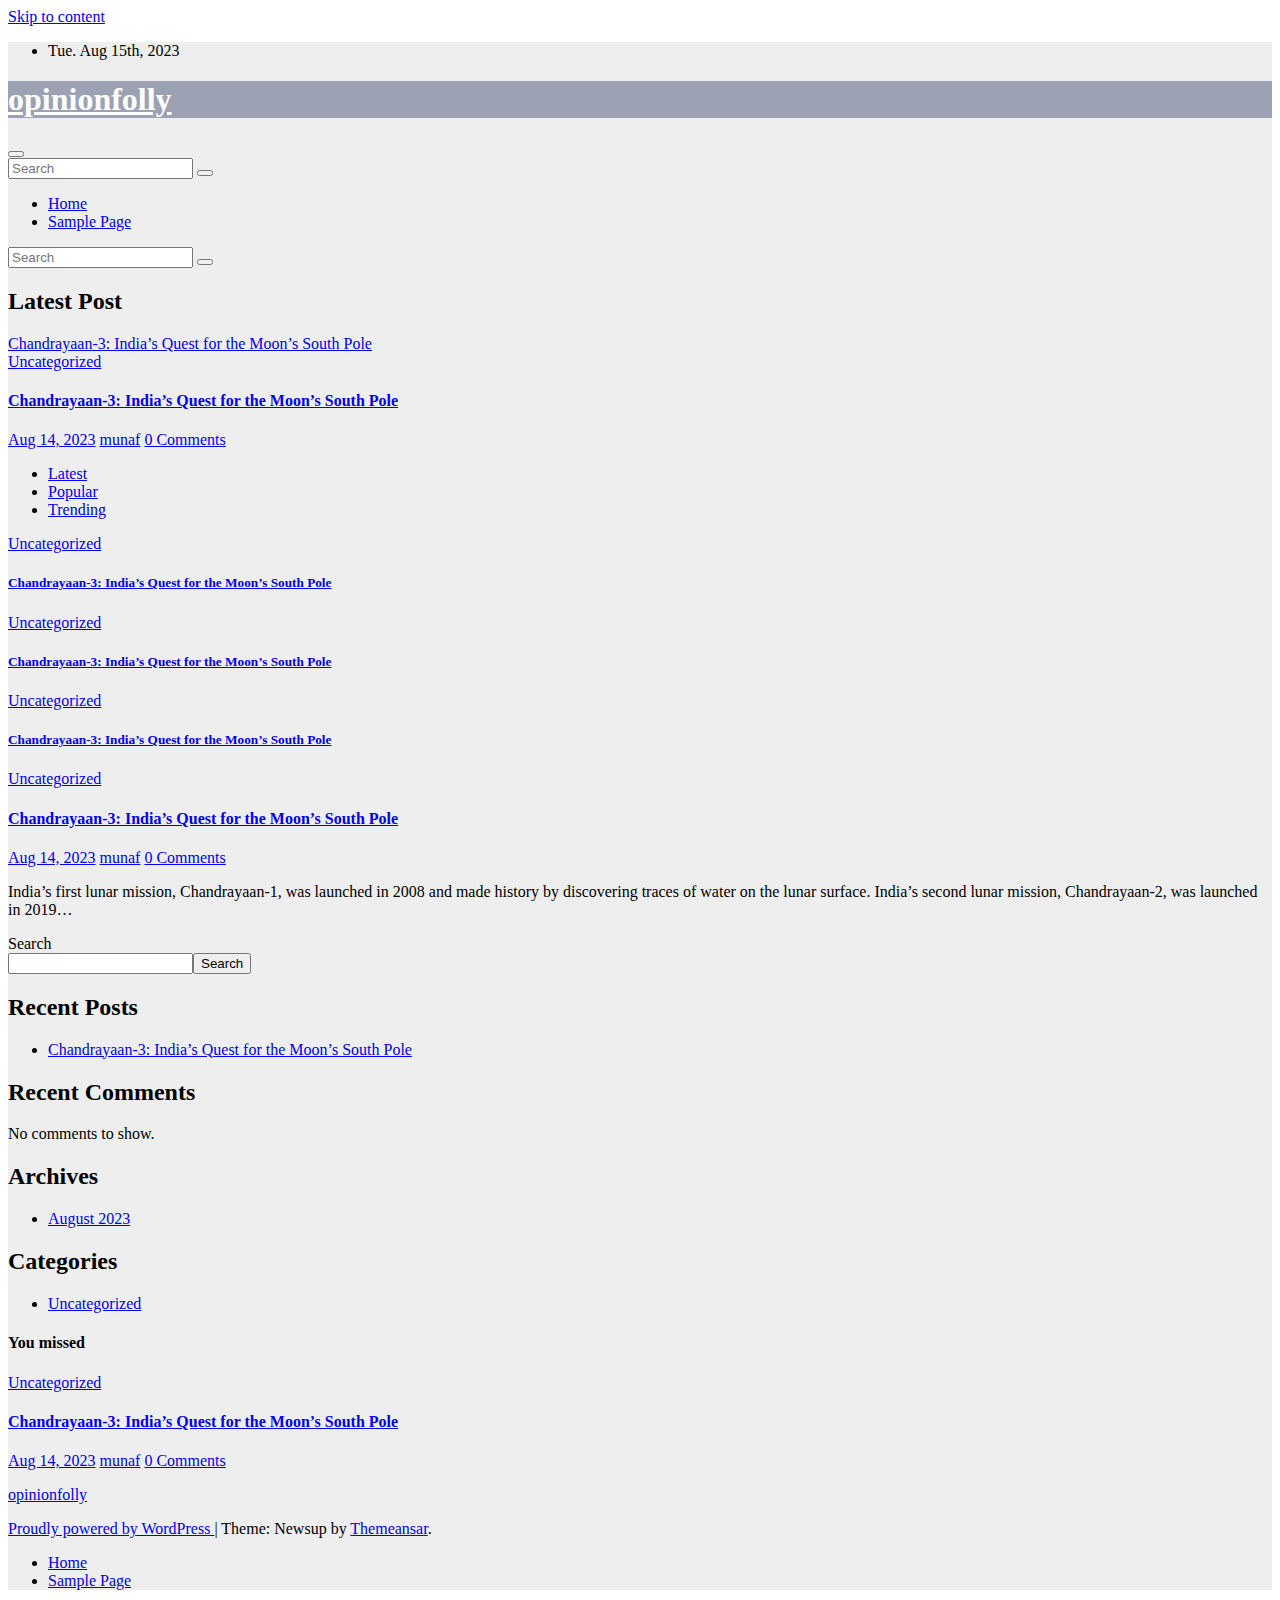
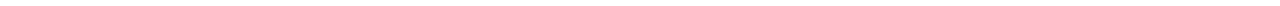
==== commit 654c1910: "dance" ====
--- a/index.html
+++ b/index.html
@@ -9,24 +9,7 @@
 <link rel="dns-prefetch" href="//fonts.googleapis.com">
 <link rel="alternate" type="application/rss+xml" title="opinionfolly &raquo; Feed" href="httpmunafmemonsalim.github.io//feed/">
 <link rel="alternate" type="application/rss+xml" title="opinionfolly &raquo; Comments Feed" href="httpmunafmemonsalim.github.io//comments/feed/">
-<script>
-window._wpemojiSettings = {"baseUrl":"https:\/\/s.w.org\/images\/core\/emoji\/14.0.0\/72x72\/","ext":".png","svgUrl":"https:\/\/s.w.org\/images\/core\/emoji\/14.0.0\/svg\/","svgExt":".svg","source":{"concatemoji":"httpmunafmemonsalim.github.io\/\/wp-includes\/js\/wp-emoji-release.min.js?ver=6.3"}};
-/*! This file is auto-generated */
-!function(i,n){var o,s,e;function c(e){try{var t={supportTests:e,timestamp:(new Date).valueOf()};sessionStorage.setItem(o,JSON.stringify(t))}catch(e){}}function p(e,t,n){e.clearRect(0,0,e.canvas.width,e.canvas.height),e.fillText(t,0,0);var t=new Uint32Array(e.getImageData(0,0,e.canvas.width,e.canvas.height).data),r=(e.clearRect(0,0,e.canvas.width,e.canvas.height),e.fillText(n,0,0),new Uint32Array(e.getImageData(0,0,e.canvas.width,e.canvas.height).data));return t.every(function(e,t){return e===r[t]})}function u(e,t,n){switch(t){case"flag":return n(e,"🏳️‍⚧️","🏳️​⚧️")?!1:!n(e,"🇺🇳","🇺​🇳")&&!n(e,"🏴󠁧󠁢󠁥󠁮󠁧󠁿","🏴​󠁧​󠁢​󠁥​󠁮​󠁧​󠁿");case"emoji":return!n(e,"🫱🏻‍🫲🏿","🫱🏻​🫲🏿")}return!1}function f(e,t,n){var r="undefined"!=typeof WorkerGlobalScope&&self instanceof WorkerGlobalScope?new OffscreenCanvas(300,150):i.createElement("canvas"),a=r.getContext("2d",{willReadFrequently:!0}),o=(a.textBaseline="top",a.font="600 32px Arial",{});return e.forEach(function(e){o[e]=t(a,e,n)}),o}function t(e){var t=i.createElement("script");t.src=e,t.defer=!0,i.head.appendChild(t)}"undefined"!=typeof Promise&&(o="wpEmojiSettingsSupports",s=["flag","emoji"],n.supports={everything:!0,everythingExceptFlag:!0},e=new Promise(function(e){i.addEventListener("DOMContentLoaded",e,{once:!0})}),new Promise(function(t){var n=function(){try{var e=JSON.parse(sessionStorage.getItem(o));if("object"==typeof e&&"number"==typeof e.timestamp&&(new Date).valueOf()<e.timestamp+604800&&"object"==typeof e.supportTests)return e.supportTests}catch(e){}return null}();if(!n){if("undefined"!=typeof Worker&&"undefined"!=typeof OffscreenCanvas&&"undefined"!=typeof URL&&URL.createObjectURL&&"undefined"!=typeof Blob)try{var e="postMessage("+f.toString()+"("+[JSON.stringify(s),u.toString(),p.toString()].join(",")+"));",r=new Blob([e],{type:"text/javascript"}),a=new Worker(URL.createObjectURL(r),{name:"wpTestEmojiSupports"});return void(a.onmessage=function(e){c(n=e.data),a.terminate(),t(n)})}catch(e){}c(n=f(s,u,p))}t(n)}).then(function(e){for(var t in e)n.supports[t]=e[t],n.supports.everything=n.supports.everything&&n.supports[t],"flag"!==t&&(n.supports.everythingExceptFlag=n.supports.everythingExceptFlag&&n.supports[t]);n.supports.everythingExceptFlag=n.supports.everythingExceptFlag&&!n.supports.flag,n.DOMReady=!1,n.readyCallback=function(){n.DOMReady=!0}}).then(function(){return e}).then(function(){var e;n.supports.everything||(n.readyCallback(),(e=n.source||{}).concatemoji?t(e.concatemoji):e.wpemoji&&e.twemoji&&(t(e.twemoji),t(e.wpemoji)))}))}((window,document),window._wpemojiSettings);
-</script>
-<style>img.wp-smiley,
-img.emoji {
-	display: inline !important;
-	border: none !important;
-	box-shadow: none !important;
-	height: 1em !important;
-	width: 1em !important;
-	margin: 0 0.07em !important;
-	vertical-align: -0.1em !important;
-	background: none !important;
-	padding: 0 !important;
-}</style>
-	<link rel="stylesheet" id="wp-block-library-css" href="httpmunafmemonsalim.github.io//wp-includes/css/dist/block-library/style.min.css?ver=6.3" media="all">
+<link rel="stylesheet" id="wp-block-library-css" href="httpmunafmemonsalim.github.io//wp-includes/css/dist/block-library/style.min.css?ver=6.3" media="all">
 <style id="classic-theme-styles-inline-css">/*! This file is auto-generated */
 .wp-block-button__link{color:#fff;background-color:#32373c;border-radius:9999px;box-shadow:none;text-decoration:none;padding:calc(.667em + 2px) calc(1.333em + 2px);font-size:1.125em}.wp-block-file__button{background:#32373c;color:#fff;text-decoration:none}</style>
 <style id="global-styles-inline-css">body{--wp--preset--color--black: #000000;--wp--preset--color--cyan-bluish-gray: #abb8c3;--wp--preset--color--white: #ffffff;--wp--preset--color--pale-pink: #f78da7;--wp--preset--color--vivid-red: #cf2e2e;--wp--preset--color--luminous-vivid-orange: #ff6900;--wp--preset--color--luminous-vivid-amber: #fcb900;--wp--preset--color--light-green-cyan: #7bdcb5;--wp--preset--color--vivid-green-cyan: #00d084;--wp--preset--color--pale-cyan-blue: #8ed1fc;--wp--preset--color--vivid-cyan-blue: #0693e3;--wp--preset--color--vivid-purple: #9b51e0;--wp--preset--gradient--vivid-cyan-blue-to-vivid-purple: linear-gradient(135deg,rgba(6,147,227,1) 0%,rgb(155,81,224) 100%);--wp--preset--gradient--light-green-cyan-to-vivid-green-cyan: linear-gradient(135deg,rgb(122,220,180) 0%,rgb(0,208,130) 100%);--wp--preset--gradient--luminous-vivid-amber-to-luminous-vivid-orange: linear-gradient(135deg,rgba(252,185,0,1) 0%,rgba(255,105,0,1) 100%);--wp--preset--gradient--luminous-vivid-orange-to-vivid-red: linear-gradient(135deg,rgba(255,105,0,1) 0%,rgb(207,46,46) 100%);--wp--preset--gradient--very-light-gray-to-cyan-bluish-gray: linear-gradient(135deg,rgb(238,238,238) 0%,rgb(169,184,195) 100%);--wp--preset--gradient--cool-to-warm-spectrum: linear-gradient(135deg,rgb(74,234,220) 0%,rgb(151,120,209) 20%,rgb(207,42,186) 40%,rgb(238,44,130) 60%,rgb(251,105,98) 80%,rgb(254,248,76) 100%);--wp--preset--gradient--blush-light-purple: linear-gradient(135deg,rgb(255,206,236) 0%,rgb(152,150,240) 100%);--wp--preset--gradient--blush-bordeaux: linear-gradient(135deg,rgb(254,205,165) 0%,rgb(254,45,45) 50%,rgb(107,0,62) 100%);--wp--preset--gradient--luminous-dusk: linear-gradient(135deg,rgb(255,203,112) 0%,rgb(199,81,192) 50%,rgb(65,88,208) 100%);--wp--preset--gradient--pale-ocean: linear-gradient(135deg,rgb(255,245,203) 0%,rgb(182,227,212) 50%,rgb(51,167,181) 100%);--wp--preset--gradient--electric-grass: linear-gradient(135deg,rgb(202,248,128) 0%,rgb(113,206,126) 100%);--wp--preset--gradient--midnight: linear-gradient(135deg,rgb(2,3,129) 0%,rgb(40,116,252) 100%);--wp--preset--font-size--small: 13px;--wp--preset--font-size--medium: 20px;--wp--preset--font-size--large: 36px;--wp--preset--font-size--x-large: 42px;--wp--preset--spacing--20: 0.44rem;--wp--preset--spacing--30: 0.67rem;--wp--preset--spacing--40: 1rem;--wp--preset--spacing--50: 1.5rem;--wp--preset--spacing--60: 2.25rem;--wp--preset--spacing--70: 3.38rem;--wp--preset--spacing--80: 5.06rem;--wp--preset--shadow--natural: 6px 6px 9px rgba(0, 0, 0, 0.2);--wp--preset--shadow--deep: 12px 12px 50px rgba(0, 0, 0, 0.4);--wp--preset--shadow--sharp: 6px 6px 0px rgba(0, 0, 0, 0.2);--wp--preset--shadow--outlined: 6px 6px 0px -3px rgba(255, 255, 255, 1), 6px 6px rgba(0, 0, 0, 1);--wp--preset--shadow--crisp: 6px 6px 0px rgba(0, 0, 0, 1);}:where(.is-layout-flex){gap: 0.5em;}:where(.is-layout-grid){gap: 0.5em;}body .is-layout-flow > .alignleft{float: left;margin-inline-start: 0;margin-inline-end: 2em;}body .is-layout-flow > .alignright{float: right;margin-inline-start: 2em;margin-inline-end: 0;}body .is-layout-flow > .aligncenter{margin-left: auto !important;margin-right: auto !important;}body .is-layout-constrained > .alignleft{float: left;margin-inline-start: 0;margin-inline-end: 2em;}body .is-layout-constrained > .alignright{float: right;margin-inline-start: 2em;margin-inline-end: 0;}body .is-layout-constrained > .aligncenter{margin-left: auto !important;margin-right: auto !important;}body .is-layout-constrained > :where(:not(.alignleft):not(.alignright):not(.alignfull)){max-width: var(--wp--style--global--content-size);margin-left: auto !important;margin-right: auto !important;}body .is-layout-constrained > .alignwide{max-width: var(--wp--style--global--wide-size);}body .is-layout-flex{display: flex;}body .is-layout-flex{flex-wrap: wrap;align-items: center;}body .is-layout-flex > *{margin: 0;}body .is-layout-grid{display: grid;}body .is-layout-grid > *{margin: 0;}:where(.wp-block-columns.is-layout-flex){gap: 2em;}:where(.wp-block-columns.is-layout-grid){gap: 2em;}:where(.wp-block-post-template.is-layout-flex){gap: 1.25em;}:where(.wp-block-post-template.is-layout-grid){gap: 1.25em;}.has-black-color{color: var(--wp--preset--color--black) !important;}.has-cyan-bluish-gray-color{color: var(--wp--preset--color--cyan-bluish-gray) !important;}.has-white-color{color: var(--wp--preset--color--white) !important;}.has-pale-pink-color{color: var(--wp--preset--color--pale-pink) !important;}.has-vivid-red-color{color: var(--wp--preset--color--vivid-red) !important;}.has-luminous-vivid-orange-color{color: var(--wp--preset--color--luminous-vivid-orange) !important;}.has-luminous-vivid-amber-color{color: var(--wp--preset--color--luminous-vivid-amber) !important;}.has-light-green-cyan-color{color: var(--wp--preset--color--light-green-cyan) !important;}.has-vivid-green-cyan-color{color: var(--wp--preset--color--vivid-green-cyan) !important;}.has-pale-cyan-blue-color{color: var(--wp--preset--color--pale-cyan-blue) !important;}.has-vivid-cyan-blue-color{color: var(--wp--preset--color--vivid-cyan-blue) !important;}.has-vivid-purple-color{color: var(--wp--preset--color--vivid-purple) !important;}.has-black-background-color{background-color: var(--wp--preset--color--black) !important;}.has-cyan-bluish-gray-background-color{background-color: var(--wp--preset--color--cyan-bluish-gray) !important;}.has-white-background-color{background-color: var(--wp--preset--color--white) !important;}.has-pale-pink-background-color{background-color: var(--wp--preset--color--pale-pink) !important;}.has-vivid-red-background-color{background-color: var(--wp--preset--color--vivid-red) !important;}.has-luminous-vivid-orange-background-color{background-color: var(--wp--preset--color--luminous-vivid-orange) !important;}.has-luminous-vivid-amber-background-color{background-color: var(--wp--preset--color--luminous-vivid-amber) !important;}.has-light-green-cyan-background-color{background-color: var(--wp--preset--color--light-green-cyan) !important;}.has-vivid-green-cyan-background-color{background-color: var(--wp--preset--color--vivid-green-cyan) !important;}.has-pale-cyan-blue-background-color{background-color: var(--wp--preset--color--pale-cyan-blue) !important;}.has-vivid-cyan-blue-background-color{background-color: var(--wp--preset--color--vivid-cyan-blue) !important;}.has-vivid-purple-background-color{background-color: var(--wp--preset--color--vivid-purple) !important;}.has-black-border-color{border-color: var(--wp--preset--color--black) !important;}.has-cyan-bluish-gray-border-color{border-color: var(--wp--preset--color--cyan-bluish-gray) !important;}.has-white-border-color{border-color: var(--wp--preset--color--white) !important;}.has-pale-pink-border-color{border-color: var(--wp--preset--color--pale-pink) !important;}.has-vivid-red-border-color{border-color: var(--wp--preset--color--vivid-red) !important;}.has-luminous-vivid-orange-border-color{border-color: var(--wp--preset--color--luminous-vivid-orange) !important;}.has-luminous-vivid-amber-border-color{border-color: var(--wp--preset--color--luminous-vivid-amber) !important;}.has-light-green-cyan-border-color{border-color: var(--wp--preset--color--light-green-cyan) !important;}.has-vivid-green-cyan-border-color{border-color: var(--wp--preset--color--vivid-green-cyan) !important;}.has-pale-cyan-blue-border-color{border-color: var(--wp--preset--color--pale-cyan-blue) !important;}.has-vivid-cyan-blue-border-color{border-color: var(--wp--preset--color--vivid-cyan-blue) !important;}.has-vivid-purple-border-color{border-color: var(--wp--preset--color--vivid-purple) !important;}.has-vivid-cyan-blue-to-vivid-purple-gradient-background{background: var(--wp--preset--gradient--vivid-cyan-blue-to-vivid-purple) !important;}.has-light-green-cyan-to-vivid-green-cyan-gradient-background{background: var(--wp--preset--gradient--light-green-cyan-to-vivid-green-cyan) !important;}.has-luminous-vivid-amber-to-luminous-vivid-orange-gradient-background{background: var(--wp--preset--gradient--luminous-vivid-amber-to-luminous-vivid-orange) !important;}.has-luminous-vivid-orange-to-vivid-red-gradient-background{background: var(--wp--preset--gradient--luminous-vivid-orange-to-vivid-red) !important;}.has-very-light-gray-to-cyan-bluish-gray-gradient-background{background: var(--wp--preset--gradient--very-light-gray-to-cyan-bluish-gray) !important;}.has-cool-to-warm-spectrum-gradient-background{background: var(--wp--preset--gradient--cool-to-warm-spectrum) !important;}.has-blush-light-purple-gradient-background{background: var(--wp--preset--gradient--blush-light-purple) !important;}.has-blush-bordeaux-gradient-background{background: var(--wp--preset--gradient--blush-bordeaux) !important;}.has-luminous-dusk-gradient-background{background: var(--wp--preset--gradient--luminous-dusk) !important;}.has-pale-ocean-gradient-background{background: var(--wp--preset--gradient--pale-ocean) !important;}.has-electric-grass-gradient-background{background: var(--wp--preset--gradient--electric-grass) !important;}.has-midnight-gradient-background{background: var(--wp--preset--gradient--midnight) !important;}.has-small-font-size{font-size: var(--wp--preset--font-size--small) !important;}.has-medium-font-size{font-size: var(--wp--preset--font-size--medium) !important;}.has-large-font-size{font-size: var(--wp--preset--font-size--large) !important;}.has-x-large-font-size{font-size: var(--wp--preset--font-size--x-large) !important;}
@@ -91,7 +74,7 @@
         <div class="row align-items-center">
                         <div class="col-md-6 col-xs-12">
                 <ul class="info-left">
-                            <li>Mon. Aug 14th, 2023             <span id="time" class="time"></span>
+                            <li>Tue. Aug 15th, 2023             <span id="time" class="time"></span>
                     
         </li>
                     </ul>
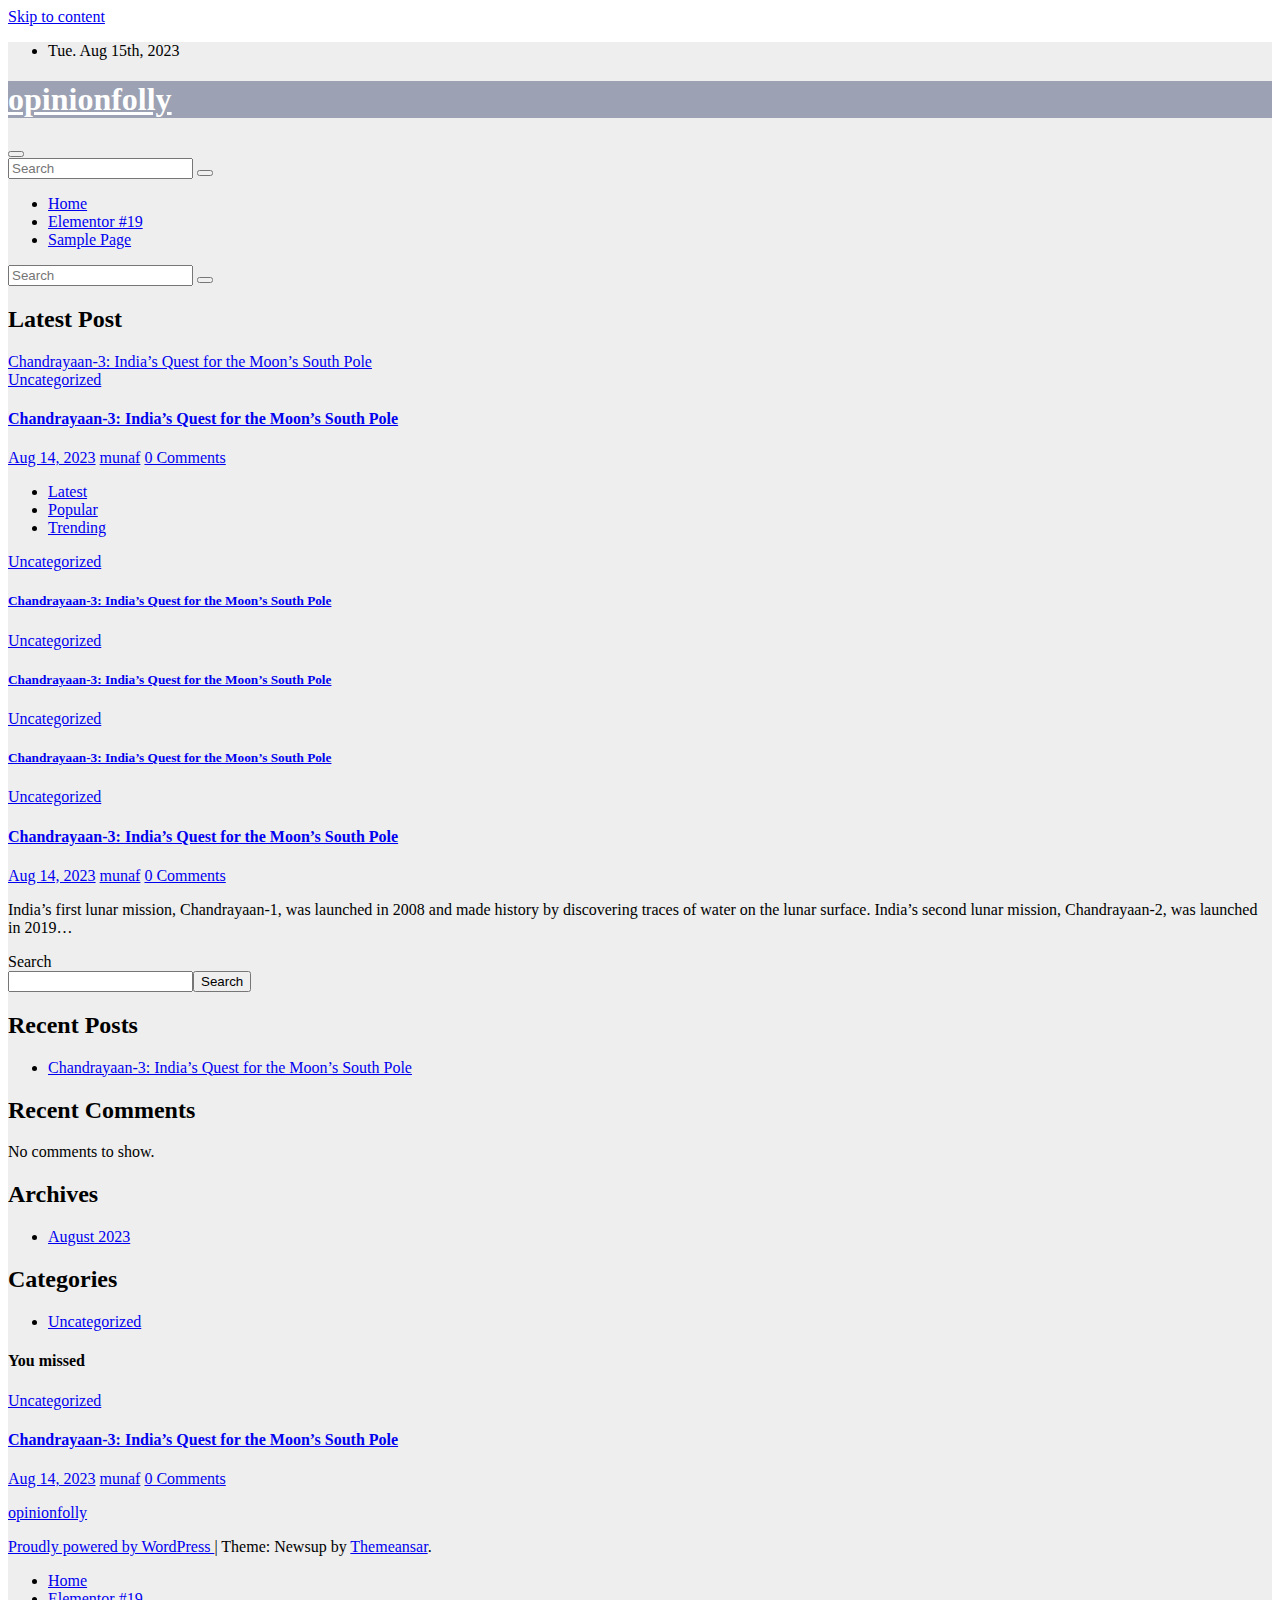
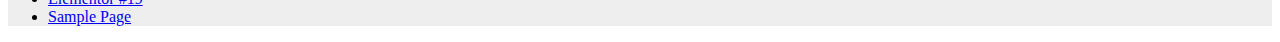
==== commit 9b2a9549: "mycommit" ====
--- a/index.html
+++ b/index.html
@@ -9,7 +9,24 @@
 <link rel="dns-prefetch" href="//fonts.googleapis.com">
 <link rel="alternate" type="application/rss+xml" title="opinionfolly &raquo; Feed" href="httpmunafmemonsalim.github.io//feed/">
 <link rel="alternate" type="application/rss+xml" title="opinionfolly &raquo; Comments Feed" href="httpmunafmemonsalim.github.io//comments/feed/">
-<link rel="stylesheet" id="wp-block-library-css" href="httpmunafmemonsalim.github.io//wp-includes/css/dist/block-library/style.min.css?ver=6.3" media="all">
+<script>
+window._wpemojiSettings = {"baseUrl":"https:\/\/s.w.org\/images\/core\/emoji\/14.0.0\/72x72\/","ext":".png","svgUrl":"https:\/\/s.w.org\/images\/core\/emoji\/14.0.0\/svg\/","svgExt":".svg","source":{"concatemoji":"httpmunafmemonsalim.github.io\/\/wp-includes\/js\/wp-emoji-release.min.js?ver=6.3"}};
+/*! This file is auto-generated */
+!function(i,n){var o,s,e;function c(e){try{var t={supportTests:e,timestamp:(new Date).valueOf()};sessionStorage.setItem(o,JSON.stringify(t))}catch(e){}}function p(e,t,n){e.clearRect(0,0,e.canvas.width,e.canvas.height),e.fillText(t,0,0);var t=new Uint32Array(e.getImageData(0,0,e.canvas.width,e.canvas.height).data),r=(e.clearRect(0,0,e.canvas.width,e.canvas.height),e.fillText(n,0,0),new Uint32Array(e.getImageData(0,0,e.canvas.width,e.canvas.height).data));return t.every(function(e,t){return e===r[t]})}function u(e,t,n){switch(t){case"flag":return n(e,"🏳️‍⚧️","🏳️​⚧️")?!1:!n(e,"🇺🇳","🇺​🇳")&&!n(e,"🏴󠁧󠁢󠁥󠁮󠁧󠁿","🏴​󠁧​󠁢​󠁥​󠁮​󠁧​󠁿");case"emoji":return!n(e,"🫱🏻‍🫲🏿","🫱🏻​🫲🏿")}return!1}function f(e,t,n){var r="undefined"!=typeof WorkerGlobalScope&&self instanceof WorkerGlobalScope?new OffscreenCanvas(300,150):i.createElement("canvas"),a=r.getContext("2d",{willReadFrequently:!0}),o=(a.textBaseline="top",a.font="600 32px Arial",{});return e.forEach(function(e){o[e]=t(a,e,n)}),o}function t(e){var t=i.createElement("script");t.src=e,t.defer=!0,i.head.appendChild(t)}"undefined"!=typeof Promise&&(o="wpEmojiSettingsSupports",s=["flag","emoji"],n.supports={everything:!0,everythingExceptFlag:!0},e=new Promise(function(e){i.addEventListener("DOMContentLoaded",e,{once:!0})}),new Promise(function(t){var n=function(){try{var e=JSON.parse(sessionStorage.getItem(o));if("object"==typeof e&&"number"==typeof e.timestamp&&(new Date).valueOf()<e.timestamp+604800&&"object"==typeof e.supportTests)return e.supportTests}catch(e){}return null}();if(!n){if("undefined"!=typeof Worker&&"undefined"!=typeof OffscreenCanvas&&"undefined"!=typeof URL&&URL.createObjectURL&&"undefined"!=typeof Blob)try{var e="postMessage("+f.toString()+"("+[JSON.stringify(s),u.toString(),p.toString()].join(",")+"));",r=new Blob([e],{type:"text/javascript"}),a=new Worker(URL.createObjectURL(r),{name:"wpTestEmojiSupports"});return void(a.onmessage=function(e){c(n=e.data),a.terminate(),t(n)})}catch(e){}c(n=f(s,u,p))}t(n)}).then(function(e){for(var t in e)n.supports[t]=e[t],n.supports.everything=n.supports.everything&&n.supports[t],"flag"!==t&&(n.supports.everythingExceptFlag=n.supports.everythingExceptFlag&&n.supports[t]);n.supports.everythingExceptFlag=n.supports.everythingExceptFlag&&!n.supports.flag,n.DOMReady=!1,n.readyCallback=function(){n.DOMReady=!0}}).then(function(){return e}).then(function(){var e;n.supports.everything||(n.readyCallback(),(e=n.source||{}).concatemoji?t(e.concatemoji):e.wpemoji&&e.twemoji&&(t(e.twemoji),t(e.wpemoji)))}))}((window,document),window._wpemojiSettings);
+</script>
+<style>img.wp-smiley,
+img.emoji {
+	display: inline !important;
+	border: none !important;
+	box-shadow: none !important;
+	height: 1em !important;
+	width: 1em !important;
+	margin: 0 0.07em !important;
+	vertical-align: -0.1em !important;
+	background: none !important;
+	padding: 0 !important;
+}</style>
+	<link rel="stylesheet" id="wp-block-library-css" href="httpmunafmemonsalim.github.io//wp-includes/css/dist/block-library/style.min.css?ver=6.3" media="all">
 <style id="classic-theme-styles-inline-css">/*! This file is auto-generated */
 .wp-block-button__link{color:#fff;background-color:#32373c;border-radius:9999px;box-shadow:none;text-decoration:none;padding:calc(.667em + 2px) calc(1.333em + 2px);font-size:1.125em}.wp-block-file__button{background:#32373c;color:#fff;text-decoration:none}</style>
 <style id="global-styles-inline-css">body{--wp--preset--color--black: #000000;--wp--preset--color--cyan-bluish-gray: #abb8c3;--wp--preset--color--white: #ffffff;--wp--preset--color--pale-pink: #f78da7;--wp--preset--color--vivid-red: #cf2e2e;--wp--preset--color--luminous-vivid-orange: #ff6900;--wp--preset--color--luminous-vivid-amber: #fcb900;--wp--preset--color--light-green-cyan: #7bdcb5;--wp--preset--color--vivid-green-cyan: #00d084;--wp--preset--color--pale-cyan-blue: #8ed1fc;--wp--preset--color--vivid-cyan-blue: #0693e3;--wp--preset--color--vivid-purple: #9b51e0;--wp--preset--gradient--vivid-cyan-blue-to-vivid-purple: linear-gradient(135deg,rgba(6,147,227,1) 0%,rgb(155,81,224) 100%);--wp--preset--gradient--light-green-cyan-to-vivid-green-cyan: linear-gradient(135deg,rgb(122,220,180) 0%,rgb(0,208,130) 100%);--wp--preset--gradient--luminous-vivid-amber-to-luminous-vivid-orange: linear-gradient(135deg,rgba(252,185,0,1) 0%,rgba(255,105,0,1) 100%);--wp--preset--gradient--luminous-vivid-orange-to-vivid-red: linear-gradient(135deg,rgba(255,105,0,1) 0%,rgb(207,46,46) 100%);--wp--preset--gradient--very-light-gray-to-cyan-bluish-gray: linear-gradient(135deg,rgb(238,238,238) 0%,rgb(169,184,195) 100%);--wp--preset--gradient--cool-to-warm-spectrum: linear-gradient(135deg,rgb(74,234,220) 0%,rgb(151,120,209) 20%,rgb(207,42,186) 40%,rgb(238,44,130) 60%,rgb(251,105,98) 80%,rgb(254,248,76) 100%);--wp--preset--gradient--blush-light-purple: linear-gradient(135deg,rgb(255,206,236) 0%,rgb(152,150,240) 100%);--wp--preset--gradient--blush-bordeaux: linear-gradient(135deg,rgb(254,205,165) 0%,rgb(254,45,45) 50%,rgb(107,0,62) 100%);--wp--preset--gradient--luminous-dusk: linear-gradient(135deg,rgb(255,203,112) 0%,rgb(199,81,192) 50%,rgb(65,88,208) 100%);--wp--preset--gradient--pale-ocean: linear-gradient(135deg,rgb(255,245,203) 0%,rgb(182,227,212) 50%,rgb(51,167,181) 100%);--wp--preset--gradient--electric-grass: linear-gradient(135deg,rgb(202,248,128) 0%,rgb(113,206,126) 100%);--wp--preset--gradient--midnight: linear-gradient(135deg,rgb(2,3,129) 0%,rgb(40,116,252) 100%);--wp--preset--font-size--small: 13px;--wp--preset--font-size--medium: 20px;--wp--preset--font-size--large: 36px;--wp--preset--font-size--x-large: 42px;--wp--preset--spacing--20: 0.44rem;--wp--preset--spacing--30: 0.67rem;--wp--preset--spacing--40: 1rem;--wp--preset--spacing--50: 1.5rem;--wp--preset--spacing--60: 2.25rem;--wp--preset--spacing--70: 3.38rem;--wp--preset--spacing--80: 5.06rem;--wp--preset--shadow--natural: 6px 6px 9px rgba(0, 0, 0, 0.2);--wp--preset--shadow--deep: 12px 12px 50px rgba(0, 0, 0, 0.4);--wp--preset--shadow--sharp: 6px 6px 0px rgba(0, 0, 0, 0.2);--wp--preset--shadow--outlined: 6px 6px 0px -3px rgba(255, 255, 255, 1), 6px 6px rgba(0, 0, 0, 1);--wp--preset--shadow--crisp: 6px 6px 0px rgba(0, 0, 0, 1);}:where(.is-layout-flex){gap: 0.5em;}:where(.is-layout-grid){gap: 0.5em;}body .is-layout-flow > .alignleft{float: left;margin-inline-start: 0;margin-inline-end: 2em;}body .is-layout-flow > .alignright{float: right;margin-inline-start: 2em;margin-inline-end: 0;}body .is-layout-flow > .aligncenter{margin-left: auto !important;margin-right: auto !important;}body .is-layout-constrained > .alignleft{float: left;margin-inline-start: 0;margin-inline-end: 2em;}body .is-layout-constrained > .alignright{float: right;margin-inline-start: 2em;margin-inline-end: 0;}body .is-layout-constrained > .aligncenter{margin-left: auto !important;margin-right: auto !important;}body .is-layout-constrained > :where(:not(.alignleft):not(.alignright):not(.alignfull)){max-width: var(--wp--style--global--content-size);margin-left: auto !important;margin-right: auto !important;}body .is-layout-constrained > .alignwide{max-width: var(--wp--style--global--wide-size);}body .is-layout-flex{display: flex;}body .is-layout-flex{flex-wrap: wrap;align-items: center;}body .is-layout-flex > *{margin: 0;}body .is-layout-grid{display: grid;}body .is-layout-grid > *{margin: 0;}:where(.wp-block-columns.is-layout-flex){gap: 2em;}:where(.wp-block-columns.is-layout-grid){gap: 2em;}:where(.wp-block-post-template.is-layout-flex){gap: 1.25em;}:where(.wp-block-post-template.is-layout-grid){gap: 1.25em;}.has-black-color{color: var(--wp--preset--color--black) !important;}.has-cyan-bluish-gray-color{color: var(--wp--preset--color--cyan-bluish-gray) !important;}.has-white-color{color: var(--wp--preset--color--white) !important;}.has-pale-pink-color{color: var(--wp--preset--color--pale-pink) !important;}.has-vivid-red-color{color: var(--wp--preset--color--vivid-red) !important;}.has-luminous-vivid-orange-color{color: var(--wp--preset--color--luminous-vivid-orange) !important;}.has-luminous-vivid-amber-color{color: var(--wp--preset--color--luminous-vivid-amber) !important;}.has-light-green-cyan-color{color: var(--wp--preset--color--light-green-cyan) !important;}.has-vivid-green-cyan-color{color: var(--wp--preset--color--vivid-green-cyan) !important;}.has-pale-cyan-blue-color{color: var(--wp--preset--color--pale-cyan-blue) !important;}.has-vivid-cyan-blue-color{color: var(--wp--preset--color--vivid-cyan-blue) !important;}.has-vivid-purple-color{color: var(--wp--preset--color--vivid-purple) !important;}.has-black-background-color{background-color: var(--wp--preset--color--black) !important;}.has-cyan-bluish-gray-background-color{background-color: var(--wp--preset--color--cyan-bluish-gray) !important;}.has-white-background-color{background-color: var(--wp--preset--color--white) !important;}.has-pale-pink-background-color{background-color: var(--wp--preset--color--pale-pink) !important;}.has-vivid-red-background-color{background-color: var(--wp--preset--color--vivid-red) !important;}.has-luminous-vivid-orange-background-color{background-color: var(--wp--preset--color--luminous-vivid-orange) !important;}.has-luminous-vivid-amber-background-color{background-color: var(--wp--preset--color--luminous-vivid-amber) !important;}.has-light-green-cyan-background-color{background-color: var(--wp--preset--color--light-green-cyan) !important;}.has-vivid-green-cyan-background-color{background-color: var(--wp--preset--color--vivid-green-cyan) !important;}.has-pale-cyan-blue-background-color{background-color: var(--wp--preset--color--pale-cyan-blue) !important;}.has-vivid-cyan-blue-background-color{background-color: var(--wp--preset--color--vivid-cyan-blue) !important;}.has-vivid-purple-background-color{background-color: var(--wp--preset--color--vivid-purple) !important;}.has-black-border-color{border-color: var(--wp--preset--color--black) !important;}.has-cyan-bluish-gray-border-color{border-color: var(--wp--preset--color--cyan-bluish-gray) !important;}.has-white-border-color{border-color: var(--wp--preset--color--white) !important;}.has-pale-pink-border-color{border-color: var(--wp--preset--color--pale-pink) !important;}.has-vivid-red-border-color{border-color: var(--wp--preset--color--vivid-red) !important;}.has-luminous-vivid-orange-border-color{border-color: var(--wp--preset--color--luminous-vivid-orange) !important;}.has-luminous-vivid-amber-border-color{border-color: var(--wp--preset--color--luminous-vivid-amber) !important;}.has-light-green-cyan-border-color{border-color: var(--wp--preset--color--light-green-cyan) !important;}.has-vivid-green-cyan-border-color{border-color: var(--wp--preset--color--vivid-green-cyan) !important;}.has-pale-cyan-blue-border-color{border-color: var(--wp--preset--color--pale-cyan-blue) !important;}.has-vivid-cyan-blue-border-color{border-color: var(--wp--preset--color--vivid-cyan-blue) !important;}.has-vivid-purple-border-color{border-color: var(--wp--preset--color--vivid-purple) !important;}.has-vivid-cyan-blue-to-vivid-purple-gradient-background{background: var(--wp--preset--gradient--vivid-cyan-blue-to-vivid-purple) !important;}.has-light-green-cyan-to-vivid-green-cyan-gradient-background{background: var(--wp--preset--gradient--light-green-cyan-to-vivid-green-cyan) !important;}.has-luminous-vivid-amber-to-luminous-vivid-orange-gradient-background{background: var(--wp--preset--gradient--luminous-vivid-amber-to-luminous-vivid-orange) !important;}.has-luminous-vivid-orange-to-vivid-red-gradient-background{background: var(--wp--preset--gradient--luminous-vivid-orange-to-vivid-red) !important;}.has-very-light-gray-to-cyan-bluish-gray-gradient-background{background: var(--wp--preset--gradient--very-light-gray-to-cyan-bluish-gray) !important;}.has-cool-to-warm-spectrum-gradient-background{background: var(--wp--preset--gradient--cool-to-warm-spectrum) !important;}.has-blush-light-purple-gradient-background{background: var(--wp--preset--gradient--blush-light-purple) !important;}.has-blush-bordeaux-gradient-background{background: var(--wp--preset--gradient--blush-bordeaux) !important;}.has-luminous-dusk-gradient-background{background: var(--wp--preset--gradient--luminous-dusk) !important;}.has-pale-ocean-gradient-background{background: var(--wp--preset--gradient--pale-ocean) !important;}.has-electric-grass-gradient-background{background: var(--wp--preset--gradient--electric-grass) !important;}.has-midnight-gradient-background{background: var(--wp--preset--gradient--midnight) !important;}.has-small-font-size{font-size: var(--wp--preset--font-size--small) !important;}.has-medium-font-size{font-size: var(--wp--preset--font-size--medium) !important;}.has-large-font-size{font-size: var(--wp--preset--font-size--large) !important;}.has-x-large-font-size{font-size: var(--wp--preset--font-size--x-large) !important;}
@@ -38,6 +55,7 @@
 <link rel="EditURI" type="application/rsd+xml" title="RSD" href="httpmunafmemonsalim.github.io//xmlrpc.php?rsd">
 <meta name="generator" content="WordPress 6.3">
 <style type="text/css" id="custom-background-css">.wrapper { background-color: #eee; }</style>
+<meta name="generator" content="Elementor 3.15.2; features: e_dom_optimization, e_optimized_assets_loading, e_optimized_css_loading, additional_custom_breakpoints; settings: css_print_method-external, google_font-enabled, font_display-swap">
     <style type="text/css">body .site-title a,
         body .site-description {
             color: #fff;
@@ -61,7 +79,7 @@
                 }
             }</style>
     </head>
-<body class="home blog wp-embed-responsive hfeed  ta-hide-date-author-in-list">
+<body class="home blog wp-embed-responsive hfeed  ta-hide-date-author-in-list elementor-default elementor-kit-16">
 <div id="page" class="site">
 <a class="skip-link screen-reader-text" href="#content">
 Skip to content</a>
@@ -148,6 +166,7 @@
                     <div class="d-md-block">
                   <ul class="nav navbar-nav mr-auto">
 <li class="nav-item menu-item active"><a class="nav-link " href="httpmunafmemonsalim.github.io//" title="Home">Home</a></li>
+<li class="nav-item menu-item page_item dropdown page-item-19"><a class="nav-link" href="httpmunafmemonsalim.github.io//elementor-19/">Elementor #19</a></li>
 <li class="nav-item menu-item page_item dropdown page-item-2"><a class="nav-link" href="httpmunafmemonsalim.github.io//sample-page/">Sample Page</a></li>
 </ul>
                         </div>      
@@ -493,6 +512,7 @@
                                                         <div class="col-md-6 text-right text-xs">
                                 <ul class="info-right">
 <li class="nav-item menu-item active"><a class="nav-link " href="httpmunafmemonsalim.github.io//" title="Home">Home</a></li>
+<li class="nav-item menu-item page_item dropdown page-item-19"><a class="nav-link" href="httpmunafmemonsalim.github.io//elementor-19/">Elementor #19</a></li>
 <li class="nav-item menu-item page_item dropdown page-item-2"><a class="nav-link" href="httpmunafmemonsalim.github.io//sample-page/">Sample Page</a></li>
 </ul>
                             </div>
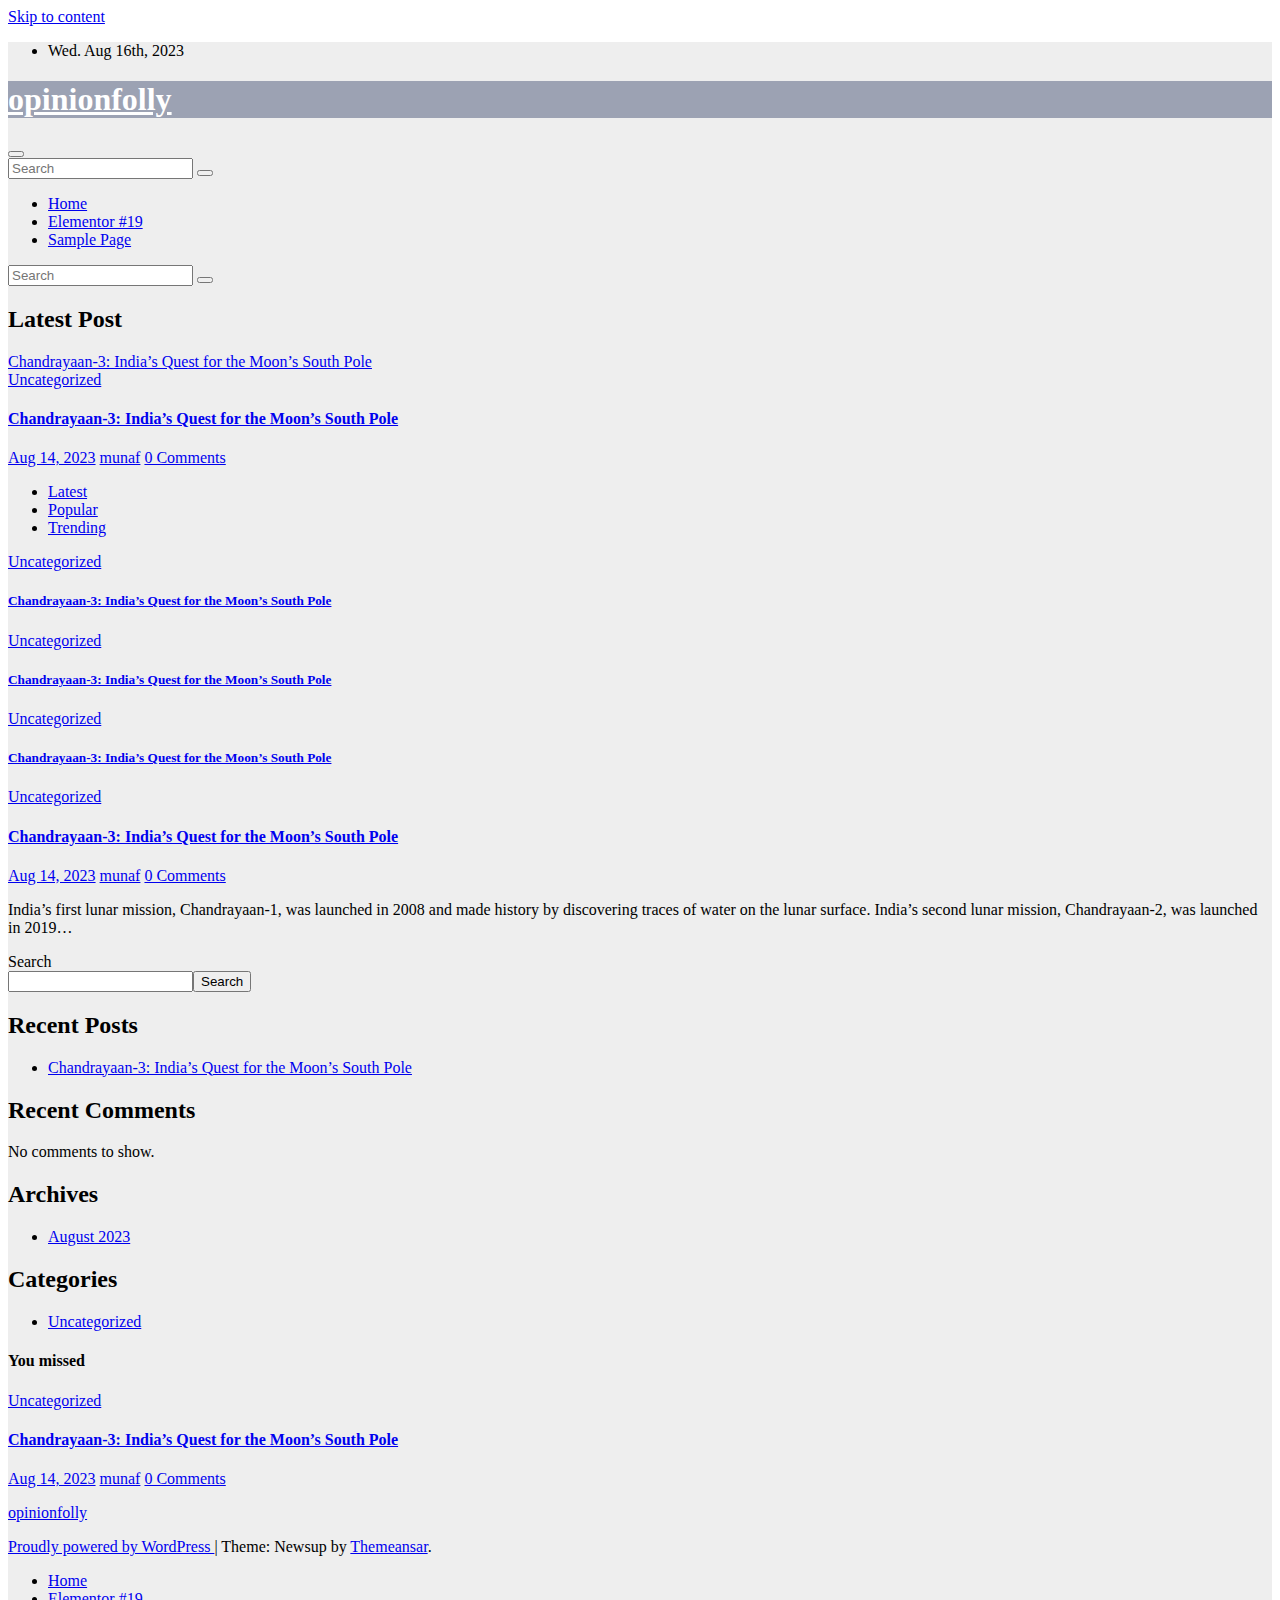
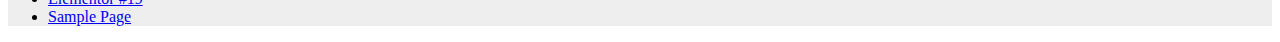
==== commit 8e979d6b: "mycommit" ====
--- a/index.html
+++ b/index.html
@@ -92,7 +92,7 @@
         <div class="row align-items-center">
                         <div class="col-md-6 col-xs-12">
                 <ul class="info-left">
-                            <li>Tue. Aug 15th, 2023             <span id="time" class="time"></span>
+                            <li>Wed. Aug 16th, 2023             <span id="time" class="time"></span>
                     
         </li>
                     </ul>
